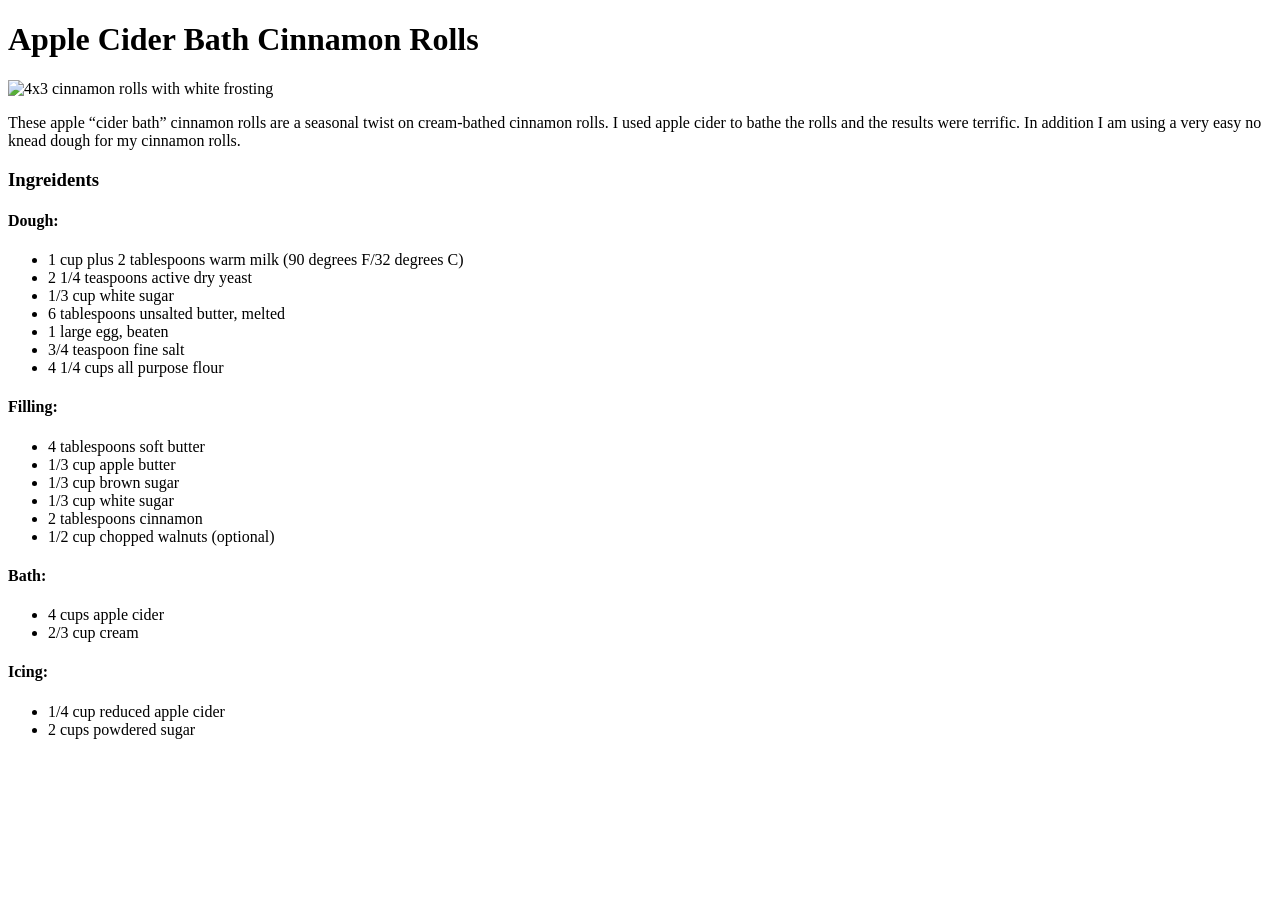
==== recipes/cinnamonroll.html @ 4dfdd998 "Fixed cinnamonroll.html link in index.html" ====
<!DOCTYPE html>
 <html lang="en">
     <head> 
        <meta charset="UTF-8"> 
        <title>Cinnamon Roll Recipe</title> 
    </head> 
    <body> 
        <h1>Apple Cider Bath Cinnamon Rolls</h1> 
        <img src="https://encrypted-tbn0.gstatic.com/images?q=tbn:ANd9GcTMroh-YljCRblTo3fKD1-x9fPMFS45xmTXmJpeM_lSJzJLJc2PkecrFYI&s=10" alt="4x3 cinnamon rolls with white frosting"> 
        <p>These apple “cider bath” cinnamon rolls are a seasonal twist on cream-bathed cinnamon rolls. I used apple cider to bathe the rolls and the results were terrific. In addition I am using a very easy no knead dough for my cinnamon rolls.</p> 
        <h3>Ingreidents</h3> <h4>Dough:</h4> <ul> <li>1 cup plus 2 tablespoons warm milk (90 degrees F/32 degrees C)</li>
             <li>2 1/4 teaspoons active dry yeast</li>
              <li>1/3 cup white sugar</li> 
              <li>6 tablespoons unsalted butter, melted</li> 
              <li>1 large egg, beaten</li> <li>3/4 teaspoon fine salt</li>
               <li>4 1/4 cups all purpose flour</li> </ul> 
               <h4>Filling:</h4>
                <ul>
                     <li>4 tablespoons soft butter</li> <li>1/3 cup apple butter</li> <li>1/3 cup brown sugar</li> <li>1/3 cup white sugar</li> <li>2 tablespoons cinnamon</li> <li>1/2 cup chopped walnuts (optional)</li> </ul> <h4>Bath:</h4> <ul> <li>4 cups apple cider</li> <li>2/3 cup cream</li> </ul> <h4>Icing:</h4> <ul> <li>1/4 cup reduced apple cider</li> <li>2 cups powdered sugar</li> </ul> </body> </html>
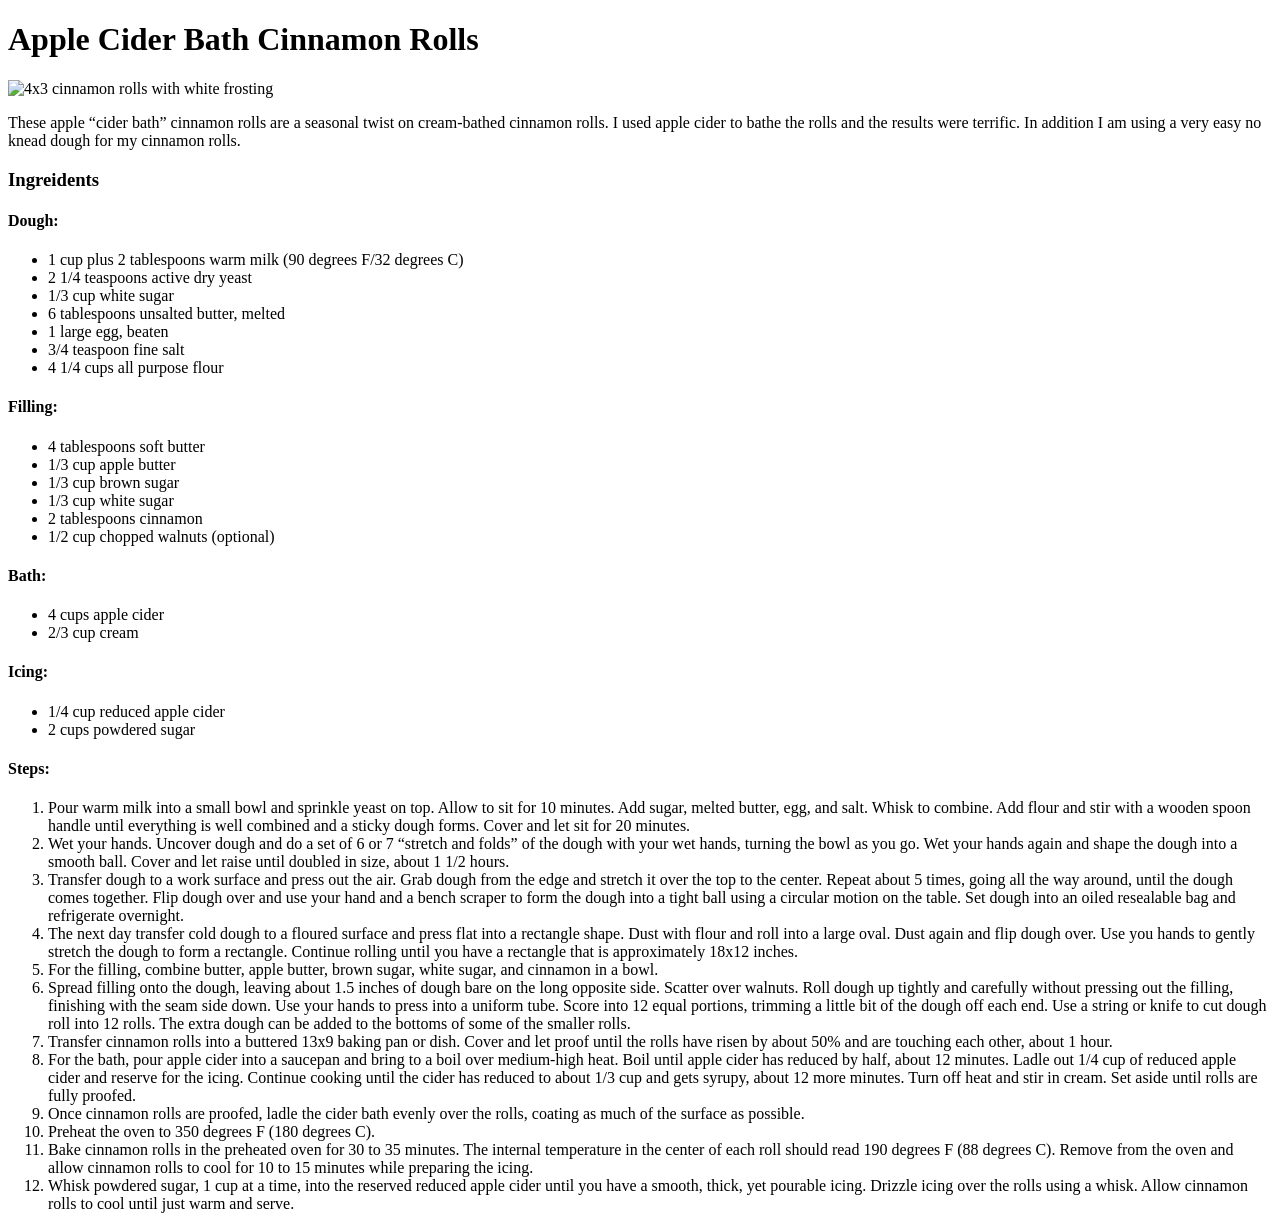
==== commit 4fe19433: "Add steps list to cinnamonroll.html" ====
--- a/recipes/cinnamonroll.html
+++ b/recipes/cinnamonroll.html
@@ -8,12 +8,50 @@
         <h1>Apple Cider Bath Cinnamon Rolls</h1> 
         <img src="https://encrypted-tbn0.gstatic.com/images?q=tbn:ANd9GcTMroh-YljCRblTo3fKD1-x9fPMFS45xmTXmJpeM_lSJzJLJc2PkecrFYI&s=10" alt="4x3 cinnamon rolls with white frosting"> 
         <p>These apple “cider bath” cinnamon rolls are a seasonal twist on cream-bathed cinnamon rolls. I used apple cider to bathe the rolls and the results were terrific. In addition I am using a very easy no knead dough for my cinnamon rolls.</p> 
-        <h3>Ingreidents</h3> <h4>Dough:</h4> <ul> <li>1 cup plus 2 tablespoons warm milk (90 degrees F/32 degrees C)</li>
-             <li>2 1/4 teaspoons active dry yeast</li>
-              <li>1/3 cup white sugar</li> 
-              <li>6 tablespoons unsalted butter, melted</li> 
-              <li>1 large egg, beaten</li> <li>3/4 teaspoon fine salt</li>
-               <li>4 1/4 cups all purpose flour</li> </ul> 
+        <h3>Ingreidents</h3>
+         <h4>Dough:</h4>
+          <ul> 
+            <li>1 cup plus 2 tablespoons warm milk (90 degrees F/32 degrees C)</li>
+            <li>2 1/4 teaspoons active dry yeast</li>
+            <li>1/3 cup white sugar</li> 
+            <li>6 tablespoons unsalted butter, melted</li> 
+            <li>1 large egg, beaten</li> <li>3/4 teaspoon fine salt</li>
+            <li>4 1/4 cups all purpose flour</li>
+        </ul> 
                <h4>Filling:</h4>
                 <ul>
-                     <li>4 tablespoons soft butter</li> <li>1/3 cup apple butter</li> <li>1/3 cup brown sugar</li> <li>1/3 cup white sugar</li> <li>2 tablespoons cinnamon</li> <li>1/2 cup chopped walnuts (optional)</li> </ul> <h4>Bath:</h4> <ul> <li>4 cups apple cider</li> <li>2/3 cup cream</li> </ul> <h4>Icing:</h4> <ul> <li>1/4 cup reduced apple cider</li> <li>2 cups powdered sugar</li> </ul> </body> </html>+                     <li>4 tablespoons soft butter</li>
+                    <li>1/3 cup apple butter</li> 
+                    <li>1/3 cup brown sugar</li>
+                    <li>1/3 cup white sugar</li> 
+                    <li>2 tablespoons cinnamon</li>
+                    <li>1/2 cup chopped walnuts (optional)</li>
+                     </ul>
+                      <h4>Bath:</h4>
+                       <ul>
+                         <li>4 cups apple cider</li>
+                          <li>2/3 cup cream</li>
+                         </ul> 
+                         <h4>Icing:</h4> 
+                         <ul>
+                            <li>1/4 cup reduced apple cider</li>
+                             <li>2 cups powdered sugar</li>
+                             </ul>
+                             <h4>Steps:</h4> 
+                             <ol>
+                                <li>Pour warm milk into a small bowl and sprinkle yeast on top. Allow to sit for 10 minutes. Add sugar, melted butter, egg, and salt. Whisk to combine. Add flour and stir with a wooden spoon handle until everything is well combined and a sticky dough forms. Cover and let sit for 20 minutes.</li>
+                                <li> Wet your hands. Uncover dough and do a set of 6 or 7 “stretch and folds” of the dough with your wet hands, turning the bowl as you go. Wet your hands again and shape the dough into a smooth ball. Cover and let raise until doubled in size, about 1 1/2 hours.</li>
+                                <li>Transfer dough to a work surface and press out the air. Grab dough from the edge and stretch it over the top to the center. Repeat about 5 times, going all the way around, until the dough comes together. Flip dough over and use your hand and a bench scraper to form the dough into a tight ball using a circular motion on the table. Set dough into an oiled resealable bag and refrigerate overnight.</li>
+                                <li>The next day transfer cold dough to a floured surface and press flat into a rectangle shape. Dust with flour and roll into a large oval. Dust again and flip dough over. Use you hands to gently stretch the dough to form a rectangle. Continue rolling until you have a rectangle that is approximately 18x12 inches.</li>
+                                <li>For the filling, combine butter, apple butter, brown sugar, white sugar, and cinnamon in a bowl.</li>
+                                <li>Spread filling onto the dough, leaving about 1.5 inches of dough bare on the long opposite side. Scatter over walnuts. Roll dough up tightly and carefully without pressing out the filling, finishing with the seam side down. Use your hands to press into a uniform tube. Score into 12 equal portions, trimming a little bit of the dough off each end. Use a string or knife to cut dough roll into 12 rolls. The extra dough can be added to the bottoms of some of the smaller rolls.</li>
+                                <li>Transfer cinnamon rolls into a buttered 13x9 baking pan or dish. Cover and let proof until the rolls have risen by about 50% and are touching each other, about 1 hour.</li>
+                                <li>For the bath, pour apple cider into a saucepan and bring to a boil over medium-high heat. Boil until apple cider has reduced by half, about 12 minutes. Ladle out 1/4 cup of reduced apple cider and reserve for the icing. Continue cooking until the cider has reduced to about 1/3 cup and gets syrupy, about 12 more minutes. Turn off heat and stir in cream. Set aside until rolls are fully proofed.</li>
+                                <li>Once cinnamon rolls are proofed, ladle the cider bath evenly over the rolls, coating as much of the surface as possible.</li>
+                                <li>Preheat the oven to 350 degrees F (180 degrees C).</li>
+                                <li>Bake cinnamon rolls in the preheated oven for 30 to 35 minutes. The internal temperature in the center of each roll should read 190 degrees F (88 degrees C). Remove from the oven and allow cinnamon rolls to cool for 10 to 15 minutes while preparing the icing.</li>
+                                <li>Whisk powdered sugar, 1 cup at a time, into the reserved reduced apple cider until you have a smooth, thick, yet pourable icing.  Drizzle icing over the rolls using a whisk. Allow cinnamon rolls to cool until just warm and serve.</li>
+                            </ol>
+        
+                            </body> 
+                            </html>
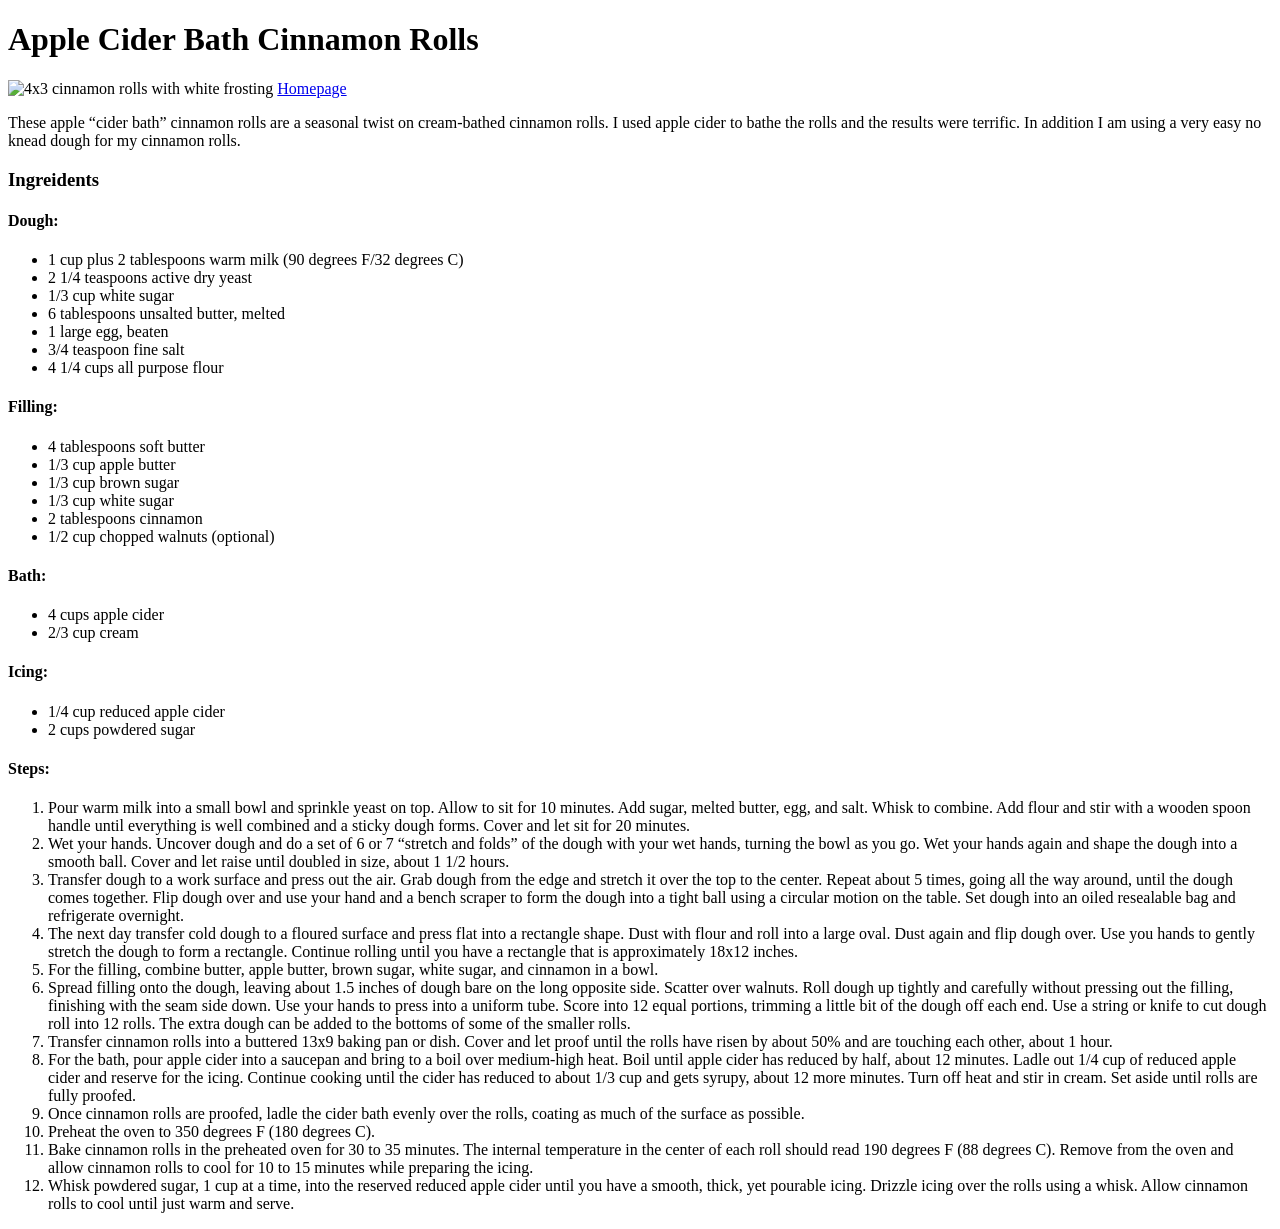
==== commit b842494c: "Add homepage link to macncheese.html" ====
--- a/recipes/cinnamonroll.html
+++ b/recipes/cinnamonroll.html
@@ -7,6 +7,7 @@
     <body> 
         <h1>Apple Cider Bath Cinnamon Rolls</h1> 
         <img src="https://encrypted-tbn0.gstatic.com/images?q=tbn:ANd9GcTMroh-YljCRblTo3fKD1-x9fPMFS45xmTXmJpeM_lSJzJLJc2PkecrFYI&s=10" alt="4x3 cinnamon rolls with white frosting"> 
+        <a href="../index.html">Homepage</a>
         <p>These apple “cider bath” cinnamon rolls are a seasonal twist on cream-bathed cinnamon rolls. I used apple cider to bathe the rolls and the results were terrific. In addition I am using a very easy no knead dough for my cinnamon rolls.</p> 
         <h3>Ingreidents</h3>
          <h4>Dough:</h4>
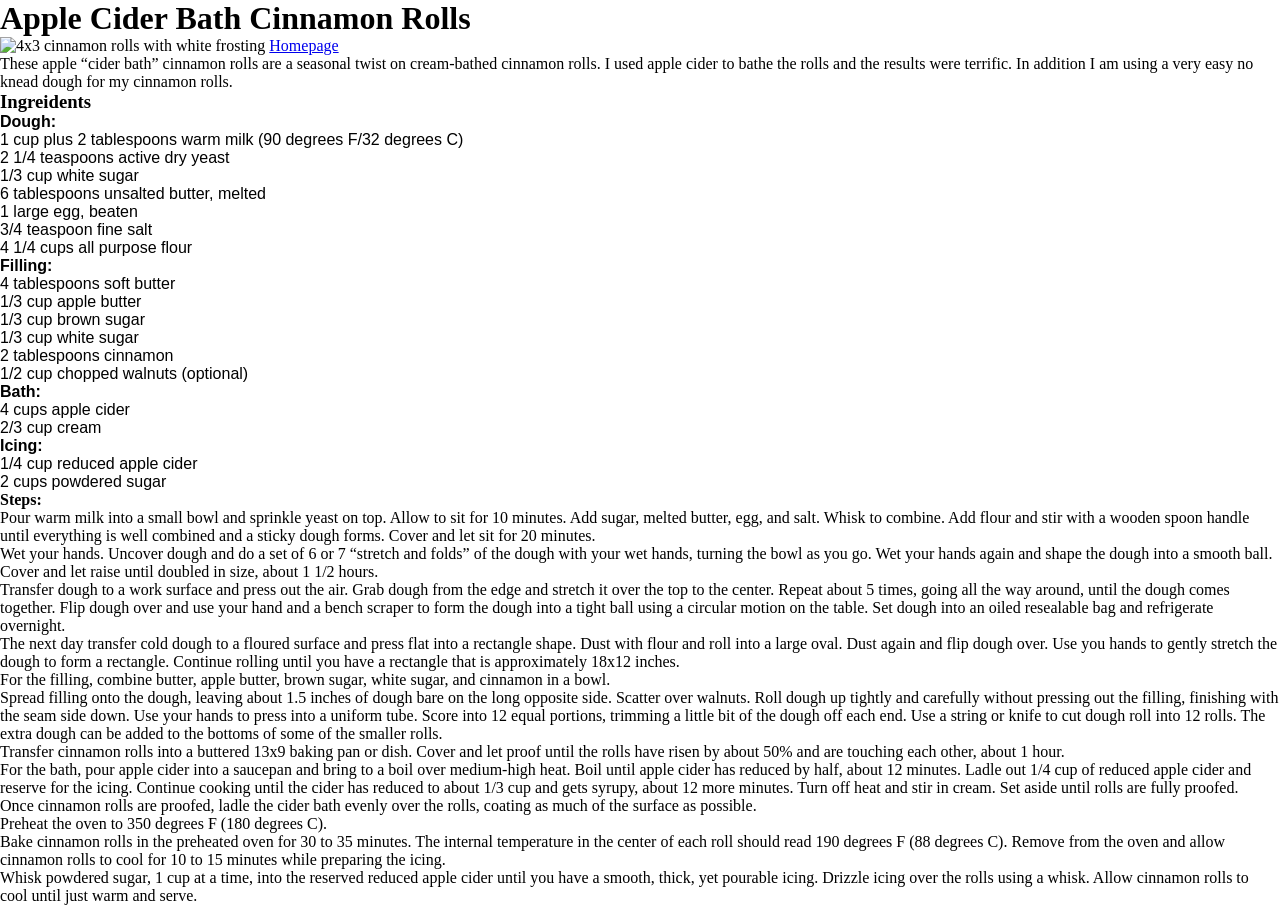
==== commit 73f77529: "Fixed broken link for stylesheet" ====
--- a/recipes/cinnamonroll.html
+++ b/recipes/cinnamonroll.html
@@ -3,6 +3,7 @@
      <head> 
         <meta charset="UTF-8"> 
         <title>Cinnamon Roll Recipe</title> 
+        <link rel="stylesheet" href="../css-recipes/style.css"> 
     </head> 
     <body> 
         <h1>Apple Cider Bath Cinnamon Rolls</h1> 
@@ -10,6 +11,7 @@
         <a href="../index.html">Homepage</a>
         <p>These apple “cider bath” cinnamon rolls are a seasonal twist on cream-bathed cinnamon rolls. I used apple cider to bathe the rolls and the results were terrific. In addition I am using a very easy no knead dough for my cinnamon rolls.</p> 
         <h3>Ingreidents</h3>
+        <div class="ingredients">
          <h4>Dough:</h4>
           <ul> 
             <li>1 cup plus 2 tablespoons warm milk (90 degrees F/32 degrees C)</li>
@@ -37,7 +39,7 @@
                          <ul>
                             <li>1/4 cup reduced apple cider</li>
                              <li>2 cups powdered sugar</li>
-                             </ul>
+                             </ul></div>
                              <h4>Steps:</h4> 
                              <ol>
                                 <li>Pour warm milk into a small bowl and sprinkle yeast on top. Allow to sit for 10 minutes. Add sugar, melted butter, egg, and salt. Whisk to combine. Add flour and stir with a wooden spoon handle until everything is well combined and a sticky dough forms. Cover and let sit for 20 minutes.</li>
--- a/css-recipes/style.css
+++ b/css-recipes/style.css
@@ -0,0 +1,12 @@
+*{
+    margin: 0;
+    padding: 0;
+}
+
+.ingredients{
+    font-family: Brush Script MT, Georgia, sans-serif
+}
+.body{
+    color: #2d3748;
+    line-height: double;
+}
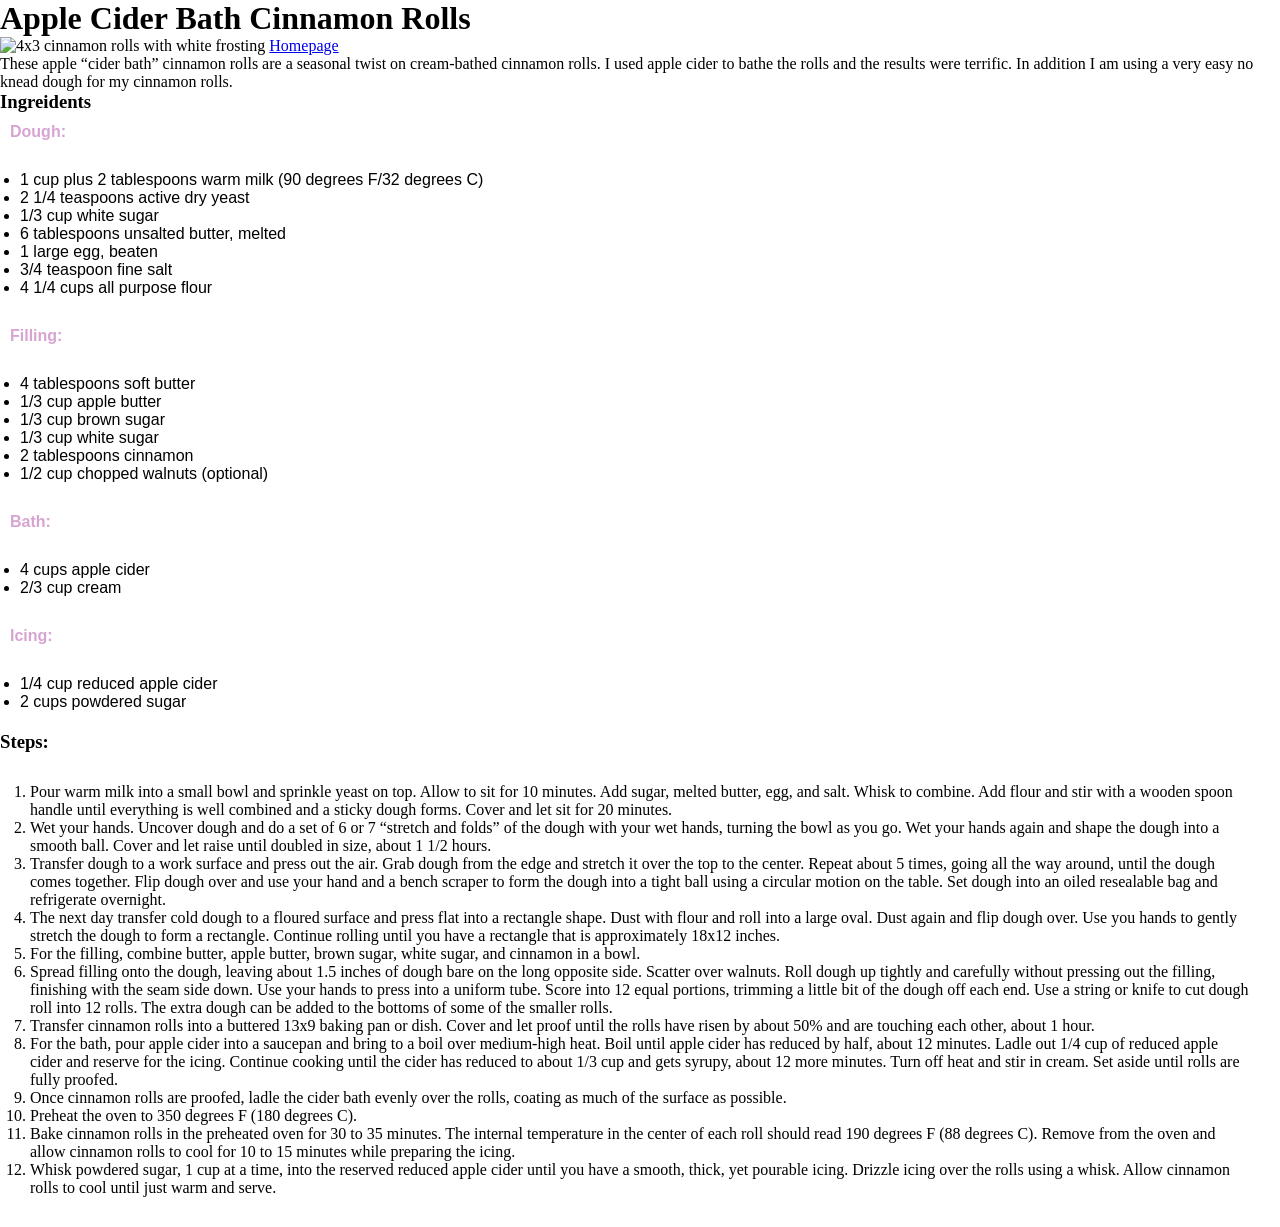
==== commit 6f831ca4: "Added CSS changes to typography" ====
--- a/recipes/cinnamonroll.html
+++ b/recipes/cinnamonroll.html
@@ -40,7 +40,7 @@
                             <li>1/4 cup reduced apple cider</li>
                              <li>2 cups powdered sugar</li>
                              </ul></div>
-                             <h4>Steps:</h4> 
+                             <h3>Steps:</h3> 
                              <ol>
                                 <li>Pour warm milk into a small bowl and sprinkle yeast on top. Allow to sit for 10 minutes. Add sugar, melted butter, egg, and salt. Whisk to combine. Add flour and stir with a wooden spoon handle until everything is well combined and a sticky dough forms. Cover and let sit for 20 minutes.</li>
                                 <li> Wet your hands. Uncover dough and do a set of 6 or 7 “stretch and folds” of the dough with your wet hands, turning the bowl as you go. Wet your hands again and shape the dough into a smooth ball. Cover and let raise until doubled in size, about 1 1/2 hours.</li>
--- a/css-recipes/style.css
+++ b/css-recipes/style.css
@@ -10,3 +10,14 @@
     color: #2d3748;
     line-height: double;
 }
+ol{
+    padding: 30px;
+}
+ul {
+    padding:20px;
+}
+h4 {
+    padding:10px;
+    color:rgba(155, 25, 142, 0.395);
+}
+
